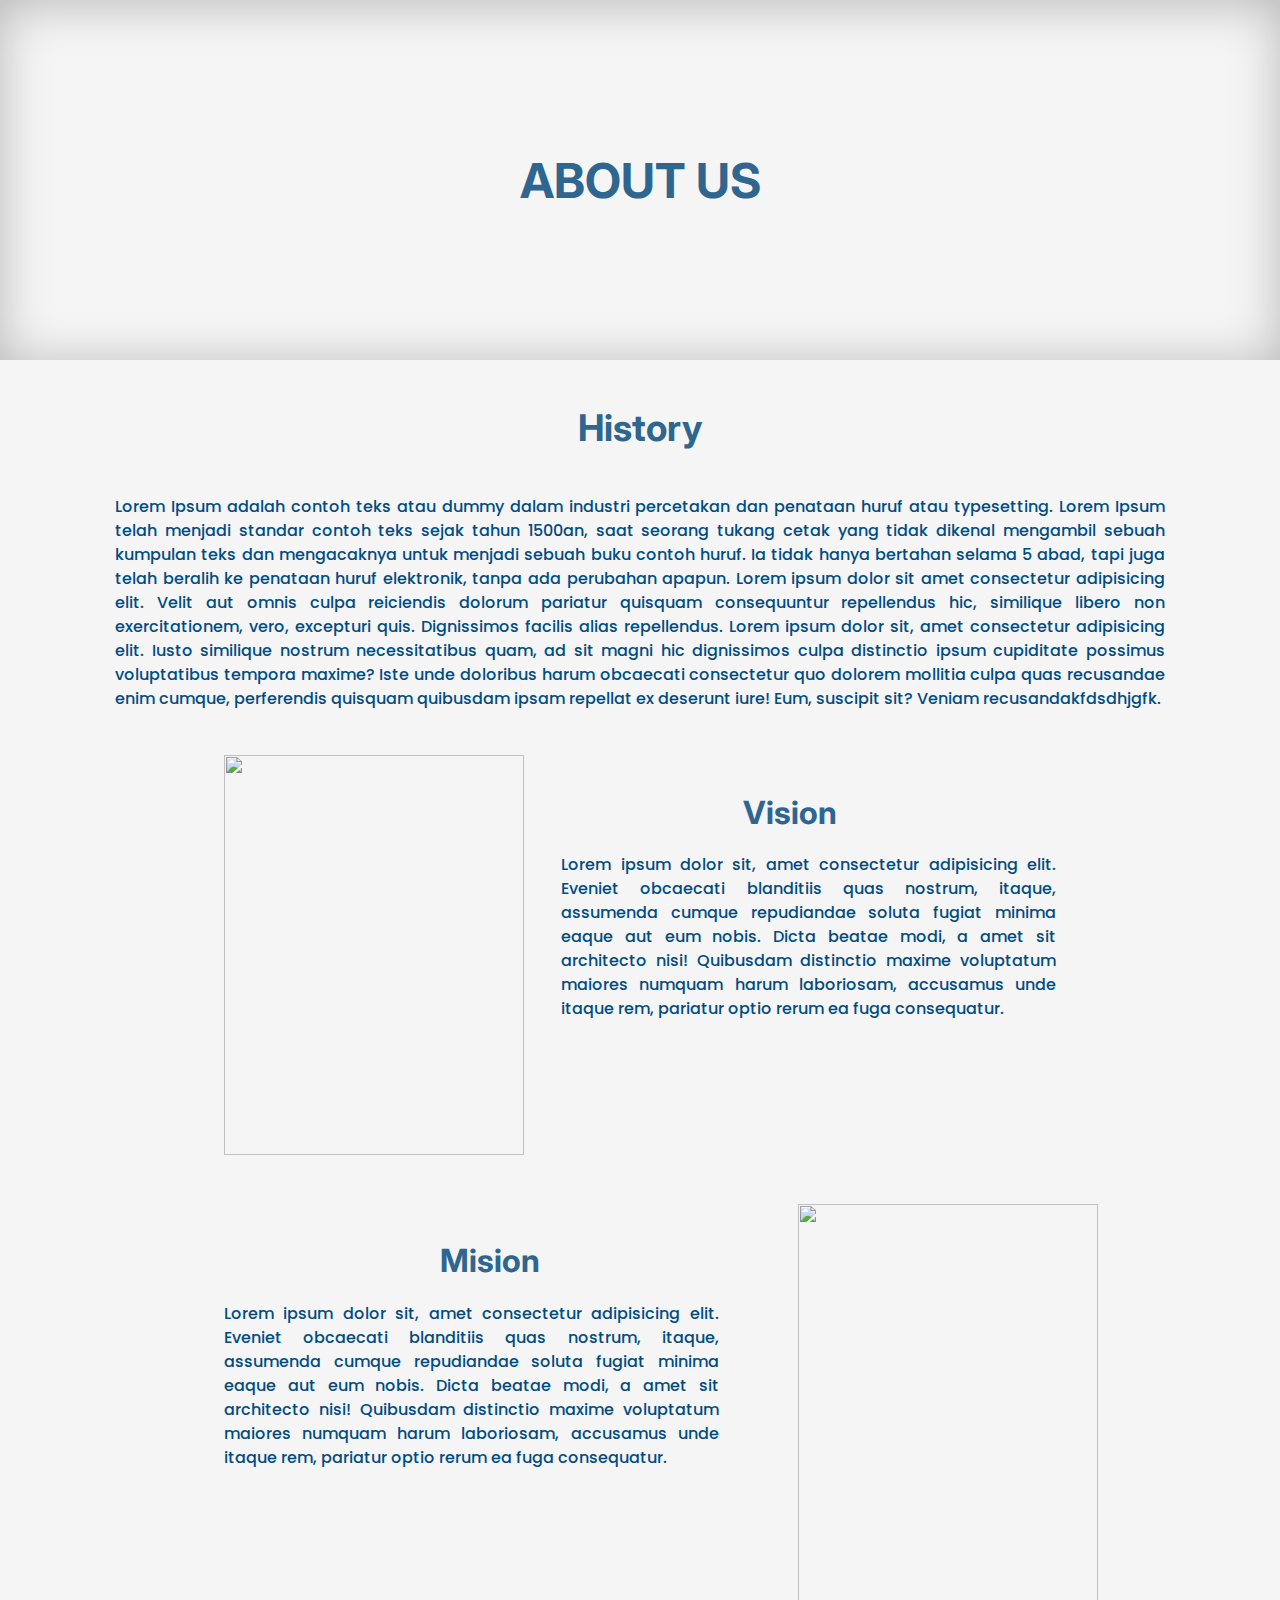
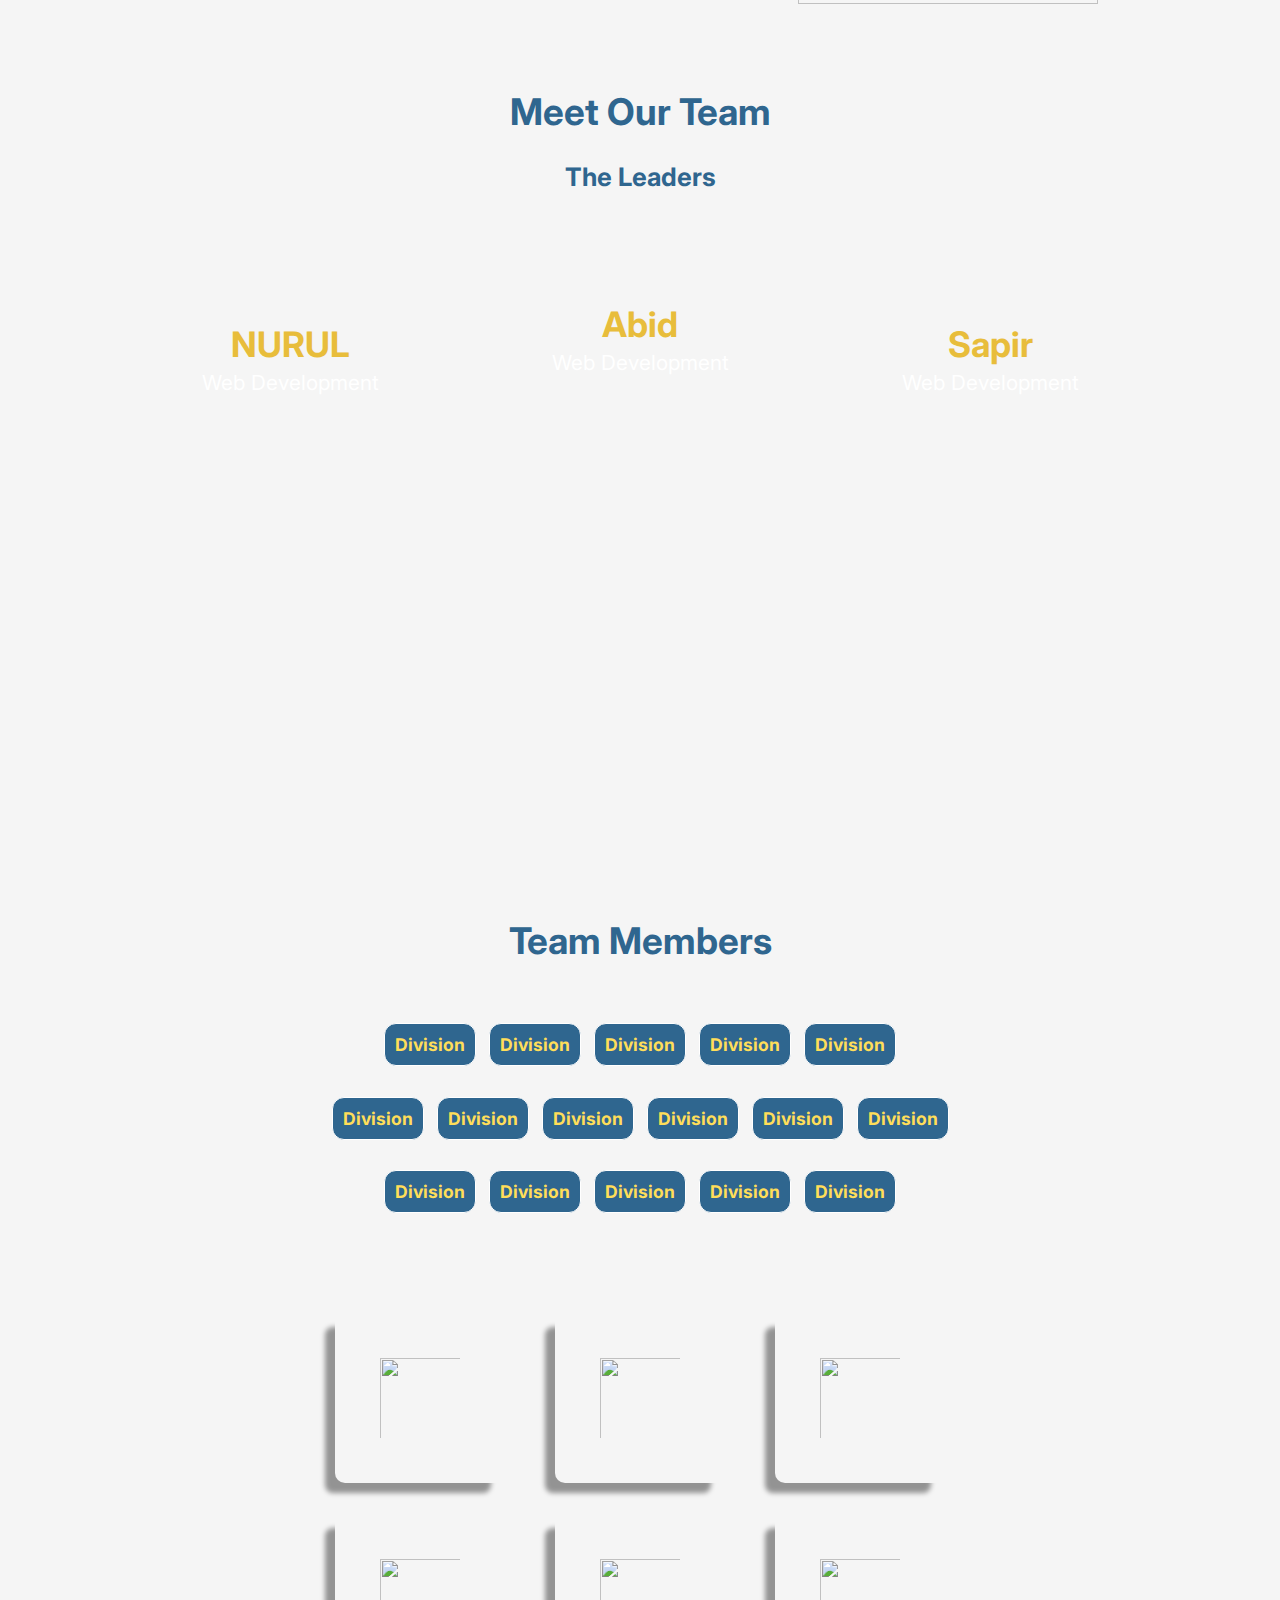
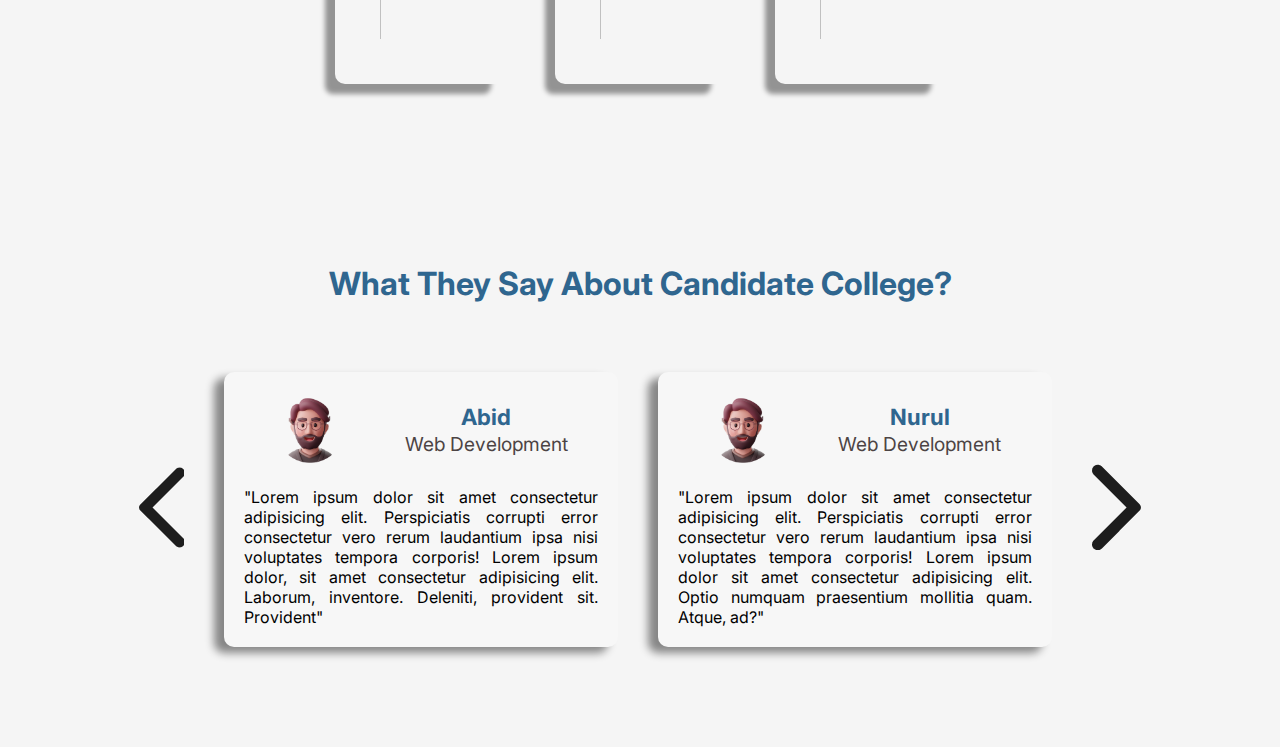
==== About-us/index.html @ 4a1311c4 "perbarui halaman about-us" ====
<!DOCTYPE html>
<html lang="en">
  <head>
    <meta charset="UTF-8" />
    <meta http-equiv="X-UA-Compatible" content="IE=edge" />
    <meta name="viewport" content="width=device-width, initial-scale=1.0" />
    <title>About us</title>
    <link rel="stylesheet" href="./css/about-us.css" />
    <link rel="stylesheet" href="path/to/font-awesome/css/font-awesome.min.css">
  </head>
  <body>
    <section>
      <div class="title">
        <p class="tulisan">ABOUT US</p>
      </div>
    </section>

    <div class="history">
      <p class="judul">History</p>
      <p class="isi-content">
        Lorem Ipsum adalah contoh teks atau dummy dalam industri percetakan dan
        penataan huruf atau typesetting. Lorem Ipsum telah menjadi standar
        contoh teks sejak tahun 1500an, saat seorang tukang cetak yang tidak
        dikenal mengambil sebuah kumpulan teks dan mengacaknya untuk menjadi
        sebuah buku contoh huruf. Ia tidak hanya bertahan selama 5 abad, tapi
        juga telah beralih ke penataan huruf elektronik, tanpa ada perubahan
        apapun. Lorem ipsum dolor sit amet consectetur adipisicing elit. Velit
        aut omnis culpa reiciendis dolorum pariatur quisquam consequuntur
        repellendus hic, similique libero non exercitationem, vero, excepturi
        quis. Dignissimos facilis alias repellendus. Lorem ipsum dolor sit, amet
        consectetur adipisicing elit. Iusto similique nostrum necessitatibus
        quam, ad sit magni hic dignissimos culpa distinctio ipsum cupiditate
        possimus voluptatibus tempora maxime? Iste unde doloribus harum
        obcaecati consectetur quo dolorem mollitia culpa quas recusandae enim
        cumque, perferendis quisquam quibusdam ipsam repellat ex deserunt iure!
        Eum, suscipit sit? Veniam recusandakfdsdhjgfk.
      </p>
    </div>

    <div class="visi">
      <div class="visi-gambar">
        <img src="img/visi.png" alt="" />
      </div>
      <div class="visi-desc">
        <p class="visi-judul">Vision</p>
        <p class="visi-isi">
          Lorem ipsum dolor sit, amet consectetur adipisicing elit. Eveniet
          obcaecati blanditiis quas nostrum, itaque, assumenda cumque
          repudiandae soluta fugiat minima eaque aut eum nobis. Dicta beatae
          modi, a amet sit architecto nisi! Quibusdam distinctio maxime
          voluptatum maiores numquam harum laboriosam, accusamus unde itaque
          rem, pariatur optio rerum ea fuga consequatur.
        </p>
      </div>
    </div>

    <div class="misi">
      <div class="misi-desc">
        <p class="misi-judul">Mision</p>
        <p class="misi-isi">
          Lorem ipsum dolor sit, amet consectetur adipisicing elit. Eveniet
          obcaecati blanditiis quas nostrum, itaque, assumenda cumque
          repudiandae soluta fugiat minima eaque aut eum nobis. Dicta beatae
          modi, a amet sit architecto nisi! Quibusdam distinctio maxime
          voluptatum maiores numquam harum laboriosam, accusamus unde itaque
          rem, pariatur optio rerum ea fuga consequatur.
        </p>
      </div>
      <div class="misi-gambar">
        <img src="img/misi.png" alt="" />
      </div>
    </div>

    <div class="meet-our-team">
      <div class="team-judul">
        <p class="meet-judul">Meet Our Team</p>
        <p class="leaders">The Leaders</p>
      </div>
    

    <div class="team-card">
      <div class="card-pinggir-kiri">
        <div class="card-isi">
          <img src="./img/foto-leaders.png" alt="" class="foto-leaders-pinggir">
          <span class="nama">NURUL</span>
          <span class="divisi">Web Development</span>
        </div>
      </div>
      <div class="card-tengah">
        <div class="card-isi-tengah">
          <img src="./img/nama-leaders-tengah.png" alt="" class="foto-leaders-tengah">
          <span class="nama">Abid</span>
          <span class="divisi">Web Development</span>
        </div>
      </div>
      <div class="card-pinggir-kanan">
        <div class="card-isi">
          <img src="./img/nama-leaders-kanan.png" alt="" class="foto-leaders-pinggir">
          <span class="nama">Sapir</span>
          <span class="divisi">Web Development</span>
        </div>
      </div>
    </div>
  </div>

    <div class="team-members">
      <p class="tm-title">Team Members</p>
      <div class="division-container">
        <ul class="division-name">
          <a href="">Division</a>
          <a href="">Division</a>
          <a href="">Division</a>
          <a href="">Division</a>
          <a href="">Division</a>
        </ul>
        <ul class="division-name-tengah">
          <a href="">Division</a>
          <a href="">Division</a>
          <a href="">Division</a>
          <a href="">Division</a>
          <a href="">Division</a>
          <a href="">Division</a>
        </ul>
        <ul class="division-name">
          <a href="">Division</a>
          <a href="">Division</a>
          <a href="">Division</a>
          <a href="">Division</a>
          <a href="">Division</a>
        </ul>
      </div>
      <div class="foto-team-members">
        <div class="card-foto-1">
          <img src="./img/foto-team-members.png" alt="">
          <img src="./img/foto-team-members.png" alt="">          
          <img src="./img/foto-team-members.png" alt="">
        </div>
        <div class="card-foto-2">
          <img src="./img/foto-team-members.png" alt="">
          <img src="./img/foto-team-members.png" alt="">
          <img src="./img/foto-team-members.png" alt="">
        </div>
      </div>
    </div>

    <div class="testi">
      <p class="testi-title">What They Say About Candidate College?</p>
      <div class="testi-awal">
        <a href=""><img src="./img/next-kiri.png" alt=""></a>
      <div class="testi-container">
        <div class="testi-title-container">
          <div class="img-testi">
          <img src="./img/foto-testi.png" width="70px" alt="">
        </div>
        <div class="judul-testi">
          <h2>Abid</h2>
          <p>Web Development</p>
        </div>
        </div>
        <div class="testi-isi">
          <p>"Lorem ipsum dolor sit amet consectetur adipisicing elit. Perspiciatis corrupti error consectetur vero rerum laudantium ipsa nisi voluptates tempora corporis! Lorem ipsum dolor, sit amet consectetur adipisicing elit. Laborum, inventore. Deleniti, provident sit. Provident"

          </p>
        </div>
      </div>
    
    
    <div class="testi-container">
      <div class="testi-title-container">
        <div class="img-testi">
        <img src="./img/foto-testi.png" width="70px" alt="">
      </div>
      <div class="judul-testi">
        <h2>Nurul</h2>
        <p>Web Development</p>
      </div>
      </div>
      <div class="testi-isi">
        <p>"Lorem ipsum dolor sit amet consectetur adipisicing elit. Perspiciatis corrupti error consectetur vero rerum laudantium ipsa nisi voluptates tempora corporis! Lorem ipsum dolor sit amet consectetur adipisicing elit. Optio numquam praesentium mollitia quam. Atque, ad?"</p>
      </div>
    </div>
    <a href=""><img src="./img/next-kanan.png" alt=""></a>
  </div>


  </body>
</html>
---- About-us/css/about-us.css ----
@import url("https://fonts.googleapis.com/css2?family=Inter:wght@400;700;800&family=Poppins:wght@500&display=swap");

* {
  margin: 0;
  padding: 0;
  box-sizing: border-box;
  text-decoration: none;
  list-style: none;
}

body {
  background-color: #f5f5f5;
}

.title {
  background-image: url(../img/about-us.png);
  background-size: cover;
  height: 40vh;
  width: 100%;
  background-position: center;
  background-repeat: no-repeat;
  left: 0px;
  top: 0px;
  box-shadow: inset 0px 4px 50px rgba(0, 0, 0, 0.25);
}

.title .tulisan {
  display: flex;
  width: 100%;
  height: 40vh;
  justify-content: center;
  align-items: center;
  font-family: "Inter", sans-serif;
  font-style: normal;
  font-weight: 700;
  color: #2f668f;
  font-size: 3em;
}

.history {
  display: flex;
  flex-direction: column;
  width: 100%;
}

.history .judul {
  font-family: "Inter";
  font-style: normal;
  font-weight: 700;
  color: #2f668f;
  justify-content: center;
  align-items: center;
  display: flex;
  font-size: 2.3em;
  margin: 3.5% auto;
}

.history .isi-content {
  display: flex;
  text-align: justify;
  margin: auto 9%;
  line-height: 1.5rem;
  color: #004c84;
  font-family: poppins;
  font-weight: 500;
}

.visi,
.misi {
  display: flex;
  width: 65%;
  margin: 3.5% auto;
}

.visi .visi-gambar img {
  width: 300px;
  height: 400px;
}

.visi-desc .visi-judul,
.misi-judul {
  font-family: "Inter";
  font-style: normal;
  font-weight: 700;
  font-size: 2em;
  color: #2f668f;
  justify-content: center;
  align-items: center;
  display: flex;
  margin-top: 7%;
  margin-bottom: 4%;
}

.visi-desc .visi-isi {
  font-family: "Poppins";
  font-style: normal;
  font-weight: 500;
  text-align: justify;
  color: #004c84;
  margin-left: 7%;
  line-height: 1.5rem;
}

.misi-isi {
  font-family: "Poppins";
  font-style: normal;
  font-weight: 500;
  text-align: justify;
  color: #004c84;
  margin-right: 7%;
  line-height: 1.5rem;
}

.misi .misi-gambar img {
  width: 300px;
  height: 400px;
  margin-left: 14%;
}

.meet-our-team {
  max-width: 80%;
  margin: auto;
  margin-bottom: 5%;
}

.team-judul {
  display: flex;
  justify-content: center;
  align-items: center;
  flex-direction: column;
}

.meet-judul {
  font-family: "Inter";
  font-style: normal;
  font-weight: 700;
  color: #2f668f;
  justify-content: center;
  align-items: center;
  display: flex;
  font-size: 2.3em;
  margin-top: 3.5%;
}

.leaders {
  font-family: "Inter";
  font-style: normal;
  font-weight: 700;
  color: #2f668f;
  justify-content: center;
  align-items: center;
  display: flex;
  font-size: 1.6em;
  margin-top: 2.7%;
  margin-bottom: 4%;
}

.team-card {
  display: flex;
  align-items: center;
  justify-content: center;
  gap: 25px;
}

.team-card .card-pinggir-kiri {
  background-image: url(../img/team-pinggir.png);
  background-size: contain;
  background-repeat: no-repeat;
  background-position: center;
  width: 300px;
  height: 500px;
}

.team-card .card-tengah {
  background-image: url(../img/team-tengah.png);
  background-size: contain;
  background-repeat: no-repeat;
  background-position: center;
  width: 350px;
  height: 540px;
}

.team-card .card-pinggir-kanan {
  background-image: url(../img/team-pinggir.png);
  background-size: contain;
  background-repeat: no-repeat;
  background-position: center;
  width: 300px;
  height: 500px;
}

.foto-leaders-pinggir {
  width: 150px;
  padding-top: 30px;
  padding-bottom: 40px;
}

.foto-leaders-tengah {
  width: 200px;
  padding-top: 30px;
  padding-bottom: 40px;
}

.card-isi {
  display: flex;
  flex-direction: column;
  align-items: center;
  height: 500px;
}
.card-isi-tengah {
  display: flex;
  flex-direction: column;
  align-items: center;
  height: 540px;
}

.nama {
  font-family: "Inter";
  font-style: normal;
  font-weight: 700;
  font-size: 2.2em;
  color: #e8bd3b;
}

.divisi {
  font-family: "Inter";
  font-style: normal;
  font-weight: 400;
  font-size: 1.3em;
  line-height: 36px;
  color: #ffffff;
}

.team-members {
  display: flex;
  max-width: 90%;
  /* background-color: #2f668f; */
  margin: auto;
  justify-content: center;
  flex-direction: column;
  align-items: center;
}

.tm-title {
  font-family: Inter;
  font-weight: 700;
  text-align: left;
  color: #2f668f;
  font-size: 2.3em;
  margin: 7% 0 2.5% 0;
}

.division-name {
  margin-top: 5%;
  margin-bottom: 5%;
  gap: 13px;
  display: flex;
  justify-content: center;
  align-items: center;
}

.division-name a {
  font-family: "Inter";
  font-style: normal;
  font-weight: 700;
  color: #ffde59;
  background: #2f668f;
  border: 1px solid #ffffff;
  border-radius: 12px;
  padding: 10px;
  font-size: 1.1em;
}

.division-name-tengah {
  gap: 13px;
  display: flex;
  justify-content: center;
  align-items: center;
}

.division-name-tengah a {
  font-family: "Inter";
  font-style: normal;
  font-weight: 700;
  color: #ffde59;
  background: #2f668f;
  border: 1px solid #ffffff;
  border-radius: 12px;
  padding: 10px;
  font-size: 1.1em;
}

.foto-team-members {
  margin-top: 6%;
  margin-bottom: 6%;
}

.card-foto-1,
.card-foto-2 {
  margin-bottom: 5%;
  gap: 50px;
  display: flex;
}

.card-foto-1 img,
.card-foto-2 img {
  width: 170px;
  height: 170px;
  padding: 45px;
  display: flex;
  align-items: center;
  justify-content: center;
  border-radius: 10px;
  box-shadow: -12px 12px 5px -2px rgba(0, 0, 0, 0.4);
  -webkit-box-shadow: -12px 12px 5px -2px rgba(0, 0, 0, 0.4);
  -moz-box-shadow: -12px 12px 5px -2px rgba(0, 0, 0, 0.4);
}

.card-foto-1 img:hover,
.card-foto-2 img:hover {
  background-image: url(../img/foto-members-hover.png);
  background-position: center;
  background-repeat: no-repeat;
  background-size: 170px;
  border-radius: 15px;
}

.testi {
  display: flex;
  max-width: 90%;
  /* background-color: #2f668f; */
  margin: auto;
  justify-content: center;
  flex-direction: column;
  align-items: center;
}

.testi-awal {
  display: flex;
  max-width: 90%;
  /* background-color: #2f668f; */
  margin: auto;
  justify-content: center;
  flex-direction: row;
  align-items: center;
  gap: 40px;
  margin-bottom: 100px;
}

.testi-title {
  font-family: Inter;
  font-weight: 700;
  text-align: left;
  color: #2f668f;
  font-size: 2em;
  margin: 7% 0 6% 0;
}

.testi-container {
  max-width: 38%;
  display: flex;
  align-items: center;
  justify-content: center;
  flex-direction: column;
  background-color: #F7F7F7;
  border-radius: 10px;
  padding: 20px;
  box-shadow: -10px 6px 8px 0px rgba(0, 0, 0, 0.45);
  -webkit-box-shadow: -10px 6px 8px 0px rgba(0, 0, 0, 0.45);
  -moz-box-shadow: -10px 6px 8px 0px rgba(0, 0, 0, 0.45);
}

.testi-title-container {
  flex-direction: row;
  display: flex;
  align-items: center;
  justify-content: space-evenly;
  gap: 60px;
  padding-bottom: 20px;
}

.judul-testi h2 {
  font-family: Inter;
  font-weight: 700;
  text-align: left;
  color: #2f668f;
  font-size: 1.4em;
  text-align: center;
  line-height: 30px;
}

.judul-testi p {
  font-family: "Inter";
  font-style: normal;
  font-weight: 400;
  font-size: 1.2em;
  color: #4c4444;
}

.testi-isi p {
  font-family: "Inter";
  font-style: normal;
  font-weight: 400;
  font-size: 1em;
  color: black;
  text-align: justify;
}
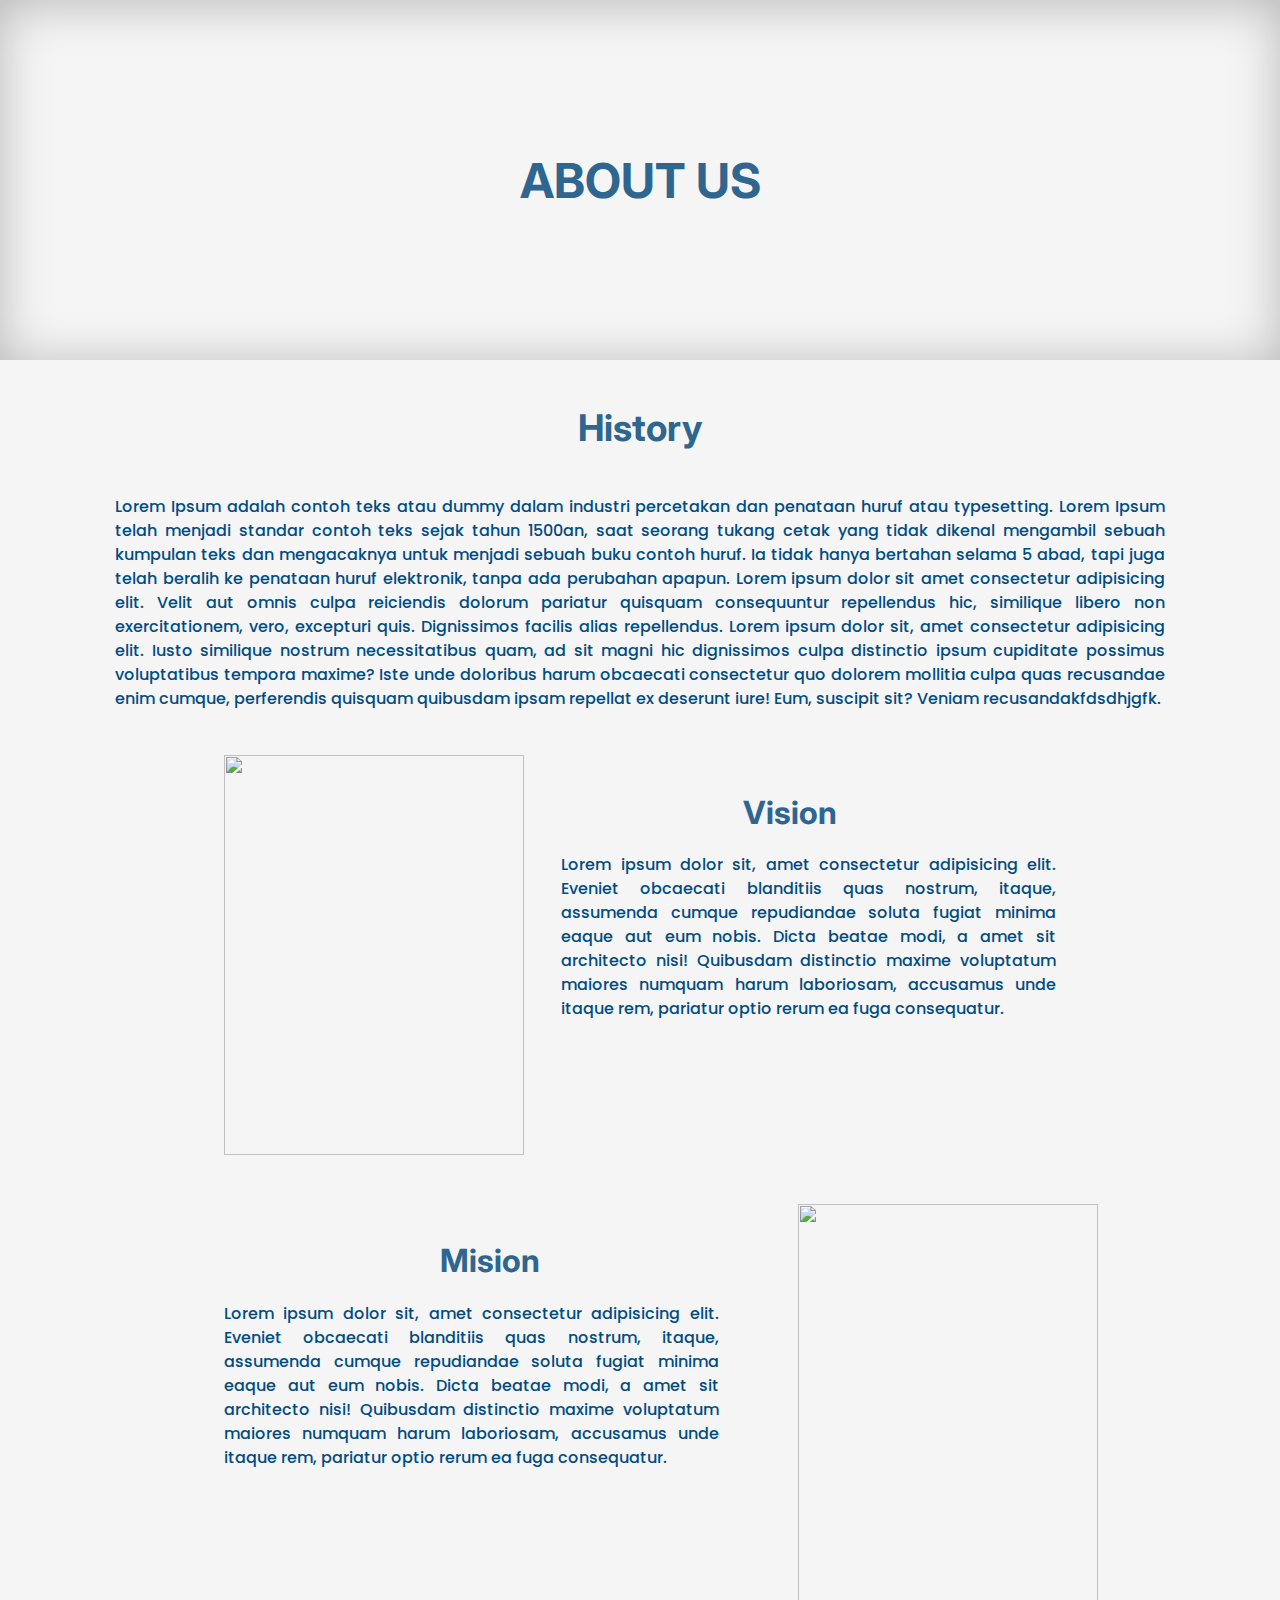
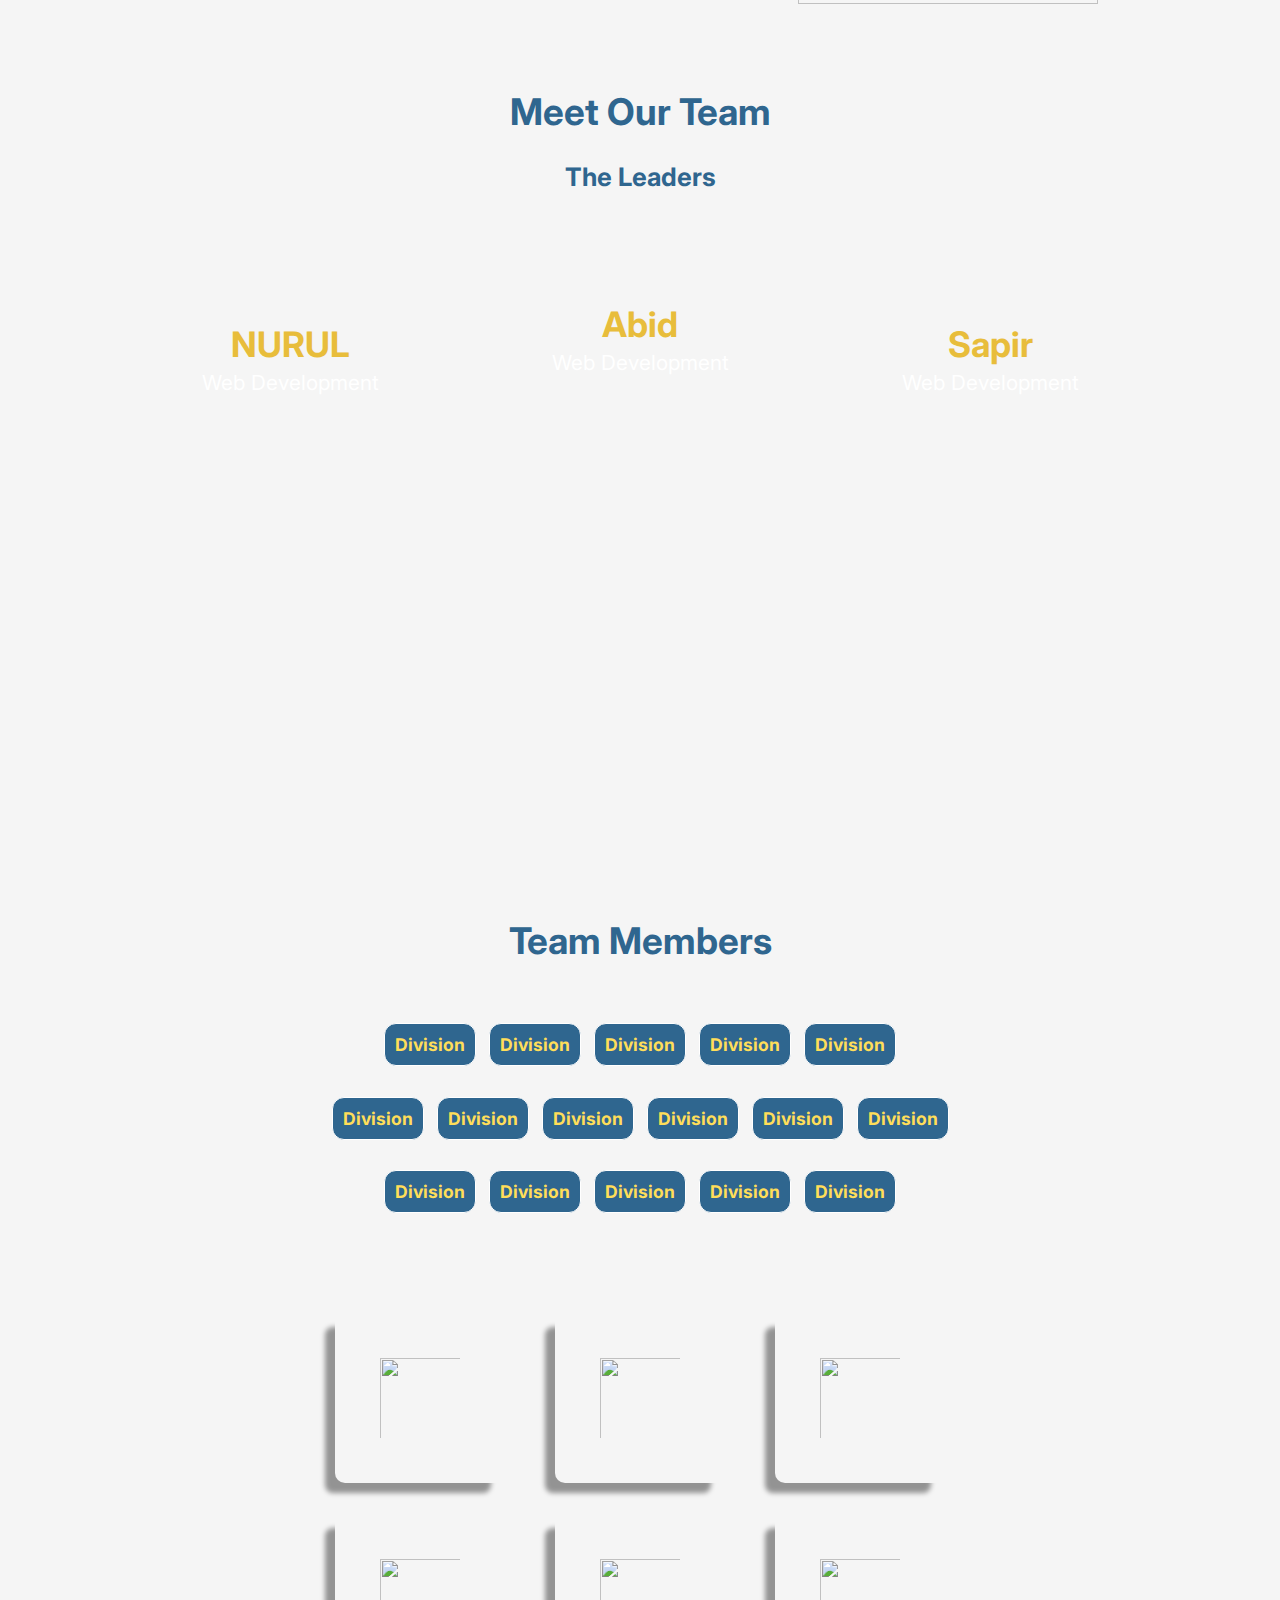
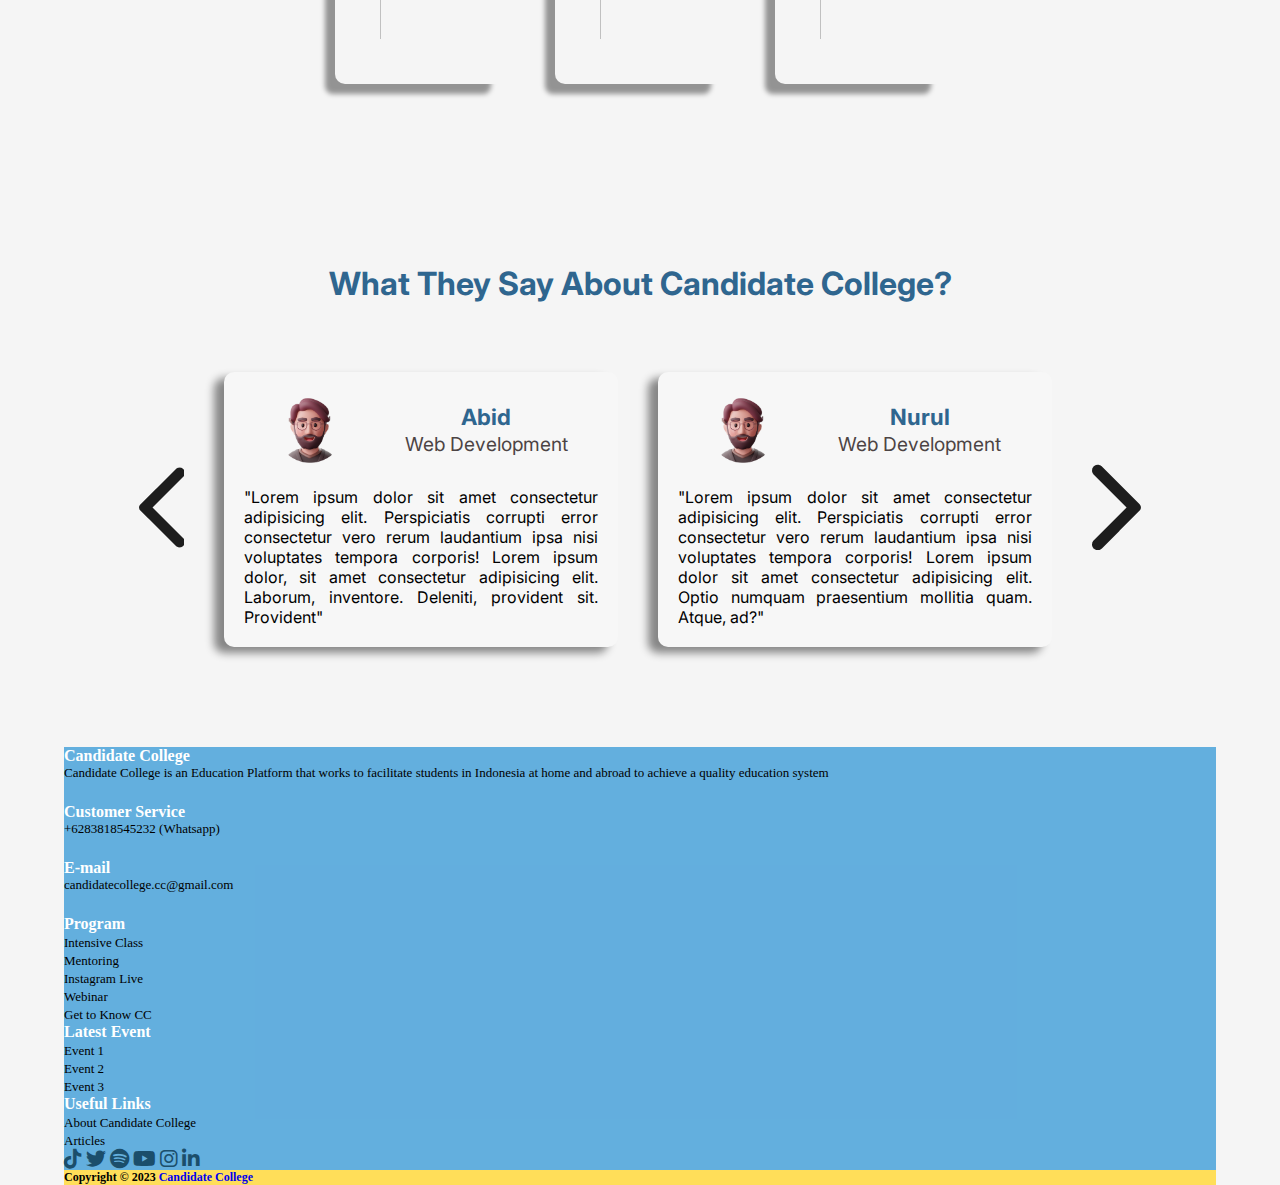
==== commit c6f0ad76: "tambah footer di halaman about-us" ====
--- a/About-us/index.html
+++ b/About-us/index.html
@@ -5,6 +5,9 @@
     <meta http-equiv="X-UA-Compatible" content="IE=edge" />
     <meta name="viewport" content="width=device-width, initial-scale=1.0" />
     <title>About us</title>
+    <link href="https://cdn.jsdelivr.net/npm/bootstrap@5.3.0-alpha3/dist/css/bootstrap.min.css" rel="stylesheet" integrity="sha384-KK94CHFLLe+nY2dmCWGMq91rCGa5gtU4mk92HdvYe+M/SXH301p5ILy+dN9+nJOZ" crossorigin="anonymous">
+  <link href="https://cdnjs.cloudflare.com/ajax/libs/mdb-ui-kit/6.2.0/mdb.min.css" rel="stylesheet" />
+  <link rel="stylesheet" href="https://cdnjs.cloudflare.com/ajax/libs/font-awesome/6.1.2/css/all.min.css" />
     <link rel="stylesheet" href="./css/about-us.css" />
     <link rel="stylesheet" href="path/to/font-awesome/css/font-awesome.min.css">
   </head>
@@ -182,6 +185,84 @@
     <a href=""><img src="./img/next-kanan.png" alt=""></a>
   </div>
 
+  <footer class="text-center text-lg-start " style="background-color: #5EACDDF7;">
+    <div class="container pt-6">
+        <div class="row">
+
+            <div class="col-lg-5 col-md-6 mb-4 mb-md-0 ">
+                <div class="ftr-content">
+                <h5 class="mb-4 ftr-title"> Candidate College</h5>
+                <p class="ftr-p ">Candidate College is an Education Platform that works to facilitate students in Indonesia at home and abroad to achieve a quality education system</p>
+                </div>
+                <div class="ftr-content">
+                    <h5 class="mb-4 ftr-title"> Customer Service</h5>
+                    <p class="ftr-p">+6283818545232 (Whatsapp)</p>
+                </div>
+                <div class="ftr-content">
+                    <h5 class="mb-4 ftr-title"> E-mail</h5>
+                    <p class="ftr-p">candidatecollege.cc@gmail.com</p>
+                </div>
+            </div>
+            <div class="col-lg-2 col-md-6 mb-4 mb-md-0">
+                <h5 class="mb-4 ftr-title">Program</h5>
+                <p>
+                    <a href="#" class="ftr-p" style= "text-decoration: none; "> Intensive Class</a>
+                </p>
+                <p>
+                    <a href="#" class="ftr-p" style= "text-decoration: none; "> Mentoring</a>
+                </p>
+                <p>
+                    <a href="#" class="ftr-p" style= "text-decoration: none; "> Instagram Live</a>
+                </p>
+                <p>
+                    <a href="#" class="ftr-p" style= "text-decoration: none; "> Webinar</a>
+                </p>
+                <p>
+                    <a href="#" class="ftr-p" style= "text-decoration: none; "> Get to Know CC</a>
+                </p>
+            </div>
+            <div class="col-lg-2 col-md-6 mb-4 mb-md-0">
+                <h5 class="mb-4 ftr-title"> Latest Event</h5>
+                <p>
+                    <a href="#" class="ftr-p" style= "text-decoration: none; "> Event 1</a>
+                </p>
+                <p>
+                    <a href="#" class="ftr-p" style= "text-decoration: none; "> Event 2</a>
+                </p>
+                <p>
+                    <a href="#" class="ftr-p" style= "text-decoration: none; "> Event 3</a>
+                </p>
+            </div>
+            <div class="col-lg-3 col-md-6 mb-4 mb-md-0">
+                <h5 class="mb-4 ftr-title">Useful Links</h5>
+                <p>
+                    <a href="#" class="ftr-p" style= "text-decoration: none; "> About Candidate College</a>
+                </p>
+                <p>
+                    <a href="#" class="ftr-p" style= "text-decoration: none; "> Articles</a>
+                </p>
+            </div>
+            <div class="mb-4 socmed-btn">
+                <a class="m-2" href="#!" role="button"><i class="fa-brands fa-tiktok" style="color: #1B4E6B; font-size: 1.25rem;"></i></a>
+                <a class="m-2" href="#!"role="button"><i class="fa-brands fa-twitter" style="color: #1B4E6B; font-size: 1.25rem;"></i></a>
+                <a class="m-2" href="#!"role="button"><i class="fa-brands fa-spotify" style="color: #1B4E6B; font-size: 1.25rem;"></i></a>
+                <a class="m-2" href="#!"role="button"><i class="fa-brands fa-youtube" style="color: #1B4E6B; font-size: 1.25rem;"></i></a>
+                <a class="m-2" href="#!"role="button"><i class="fa-brands fa-instagram" style="color: #1B4E6B; font-size: 1.25rem;"></i></a>
+                <a class="m-2" href="#!" role="button"><i class="fa-brands fa-linkedin-in" style="color: #1B4E6B; font-size: 1.25rem;"></i></a>
+                </div>
+        </div>
+    </div>
+    <div class="text-center p-2 txt-copy" style="background-color: #ffde59;">
+      Copyright &copy; 2023
+      <a class="text-dark" href="https://candidatecollegeind.com/">Candidate College</a>
+    </div>
+  </footer>
+
+  <script src="../Program/Assets/program.js"></script>
+    <script src="https://cdn.jsdelivr.net/npm/bootstrap@5.3.0-alpha1/dist/js/bootstrap.bundle.min.js"
+      integrity="sha384-w76AqPfDkMBDXo30jS1Sgez6pr3x5MlQ1ZAGC+nuZB+EYdgRZgiwxhTBTkF7CXvN"
+      crossorigin="anonymous"></script>
+
 
   </body>
 </html>
--- a/About-us/css/about-us.css
+++ b/About-us/css/about-us.css
@@ -6,6 +6,7 @@
   box-sizing: border-box;
   text-decoration: none;
   list-style: none;
+  scroll-behavior: smooth;
 }
 
 body {
@@ -404,4 +405,33 @@
   font-size: 1em;
   color: black;
   text-align: justify;
+}
+
+
+/*FOOTER*/
+
+footer {
+  min-width: 100%;
+}
+
+.ftr-content{
+  padding-bottom:  22px;
+}
+
+.ftr-title{
+  font-size: 16px;
+  font-weight: 600;
+  color: #fff;
+}
+
+.ftr-p{
+  font-size: 13px;
+  font-weight: 400;
+  color: black;
+}
+
+.txt-copy{
+  color: black;
+  font-weight: 600;
+  font-size: 12px;
 }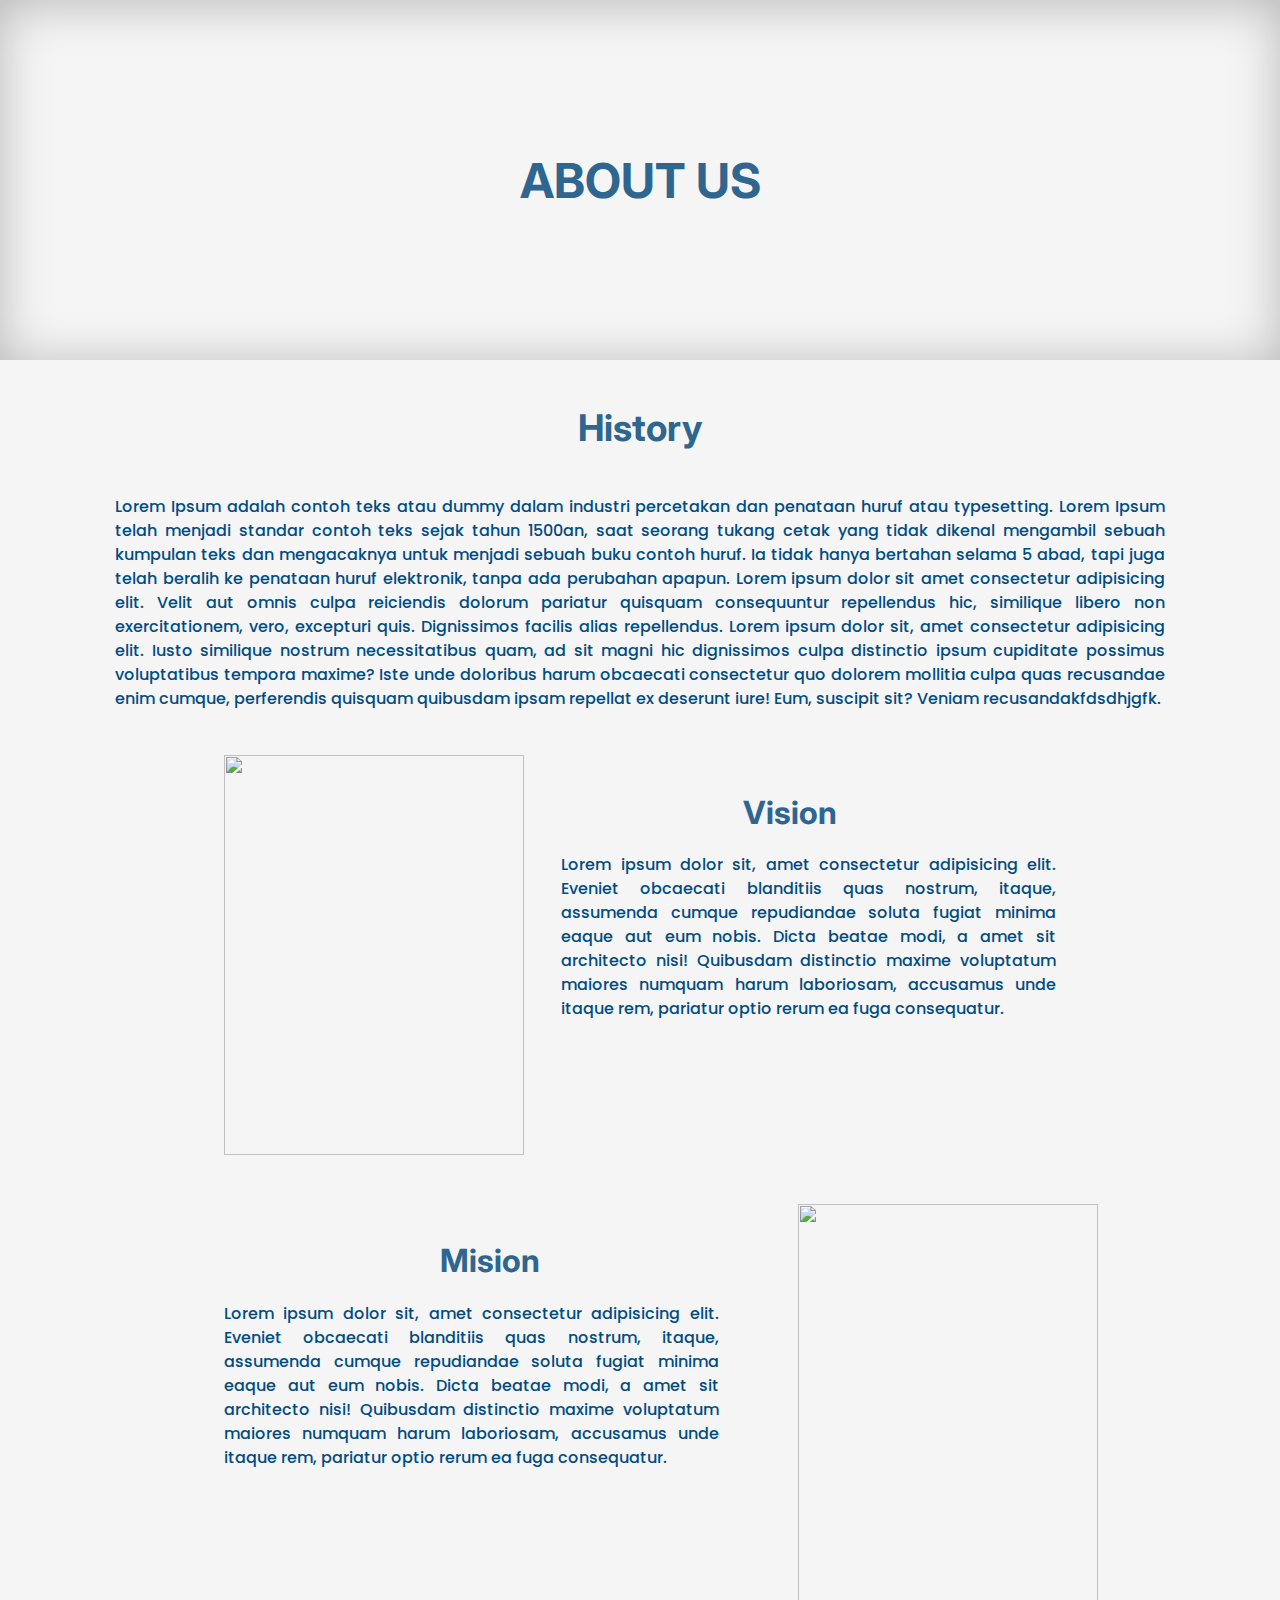
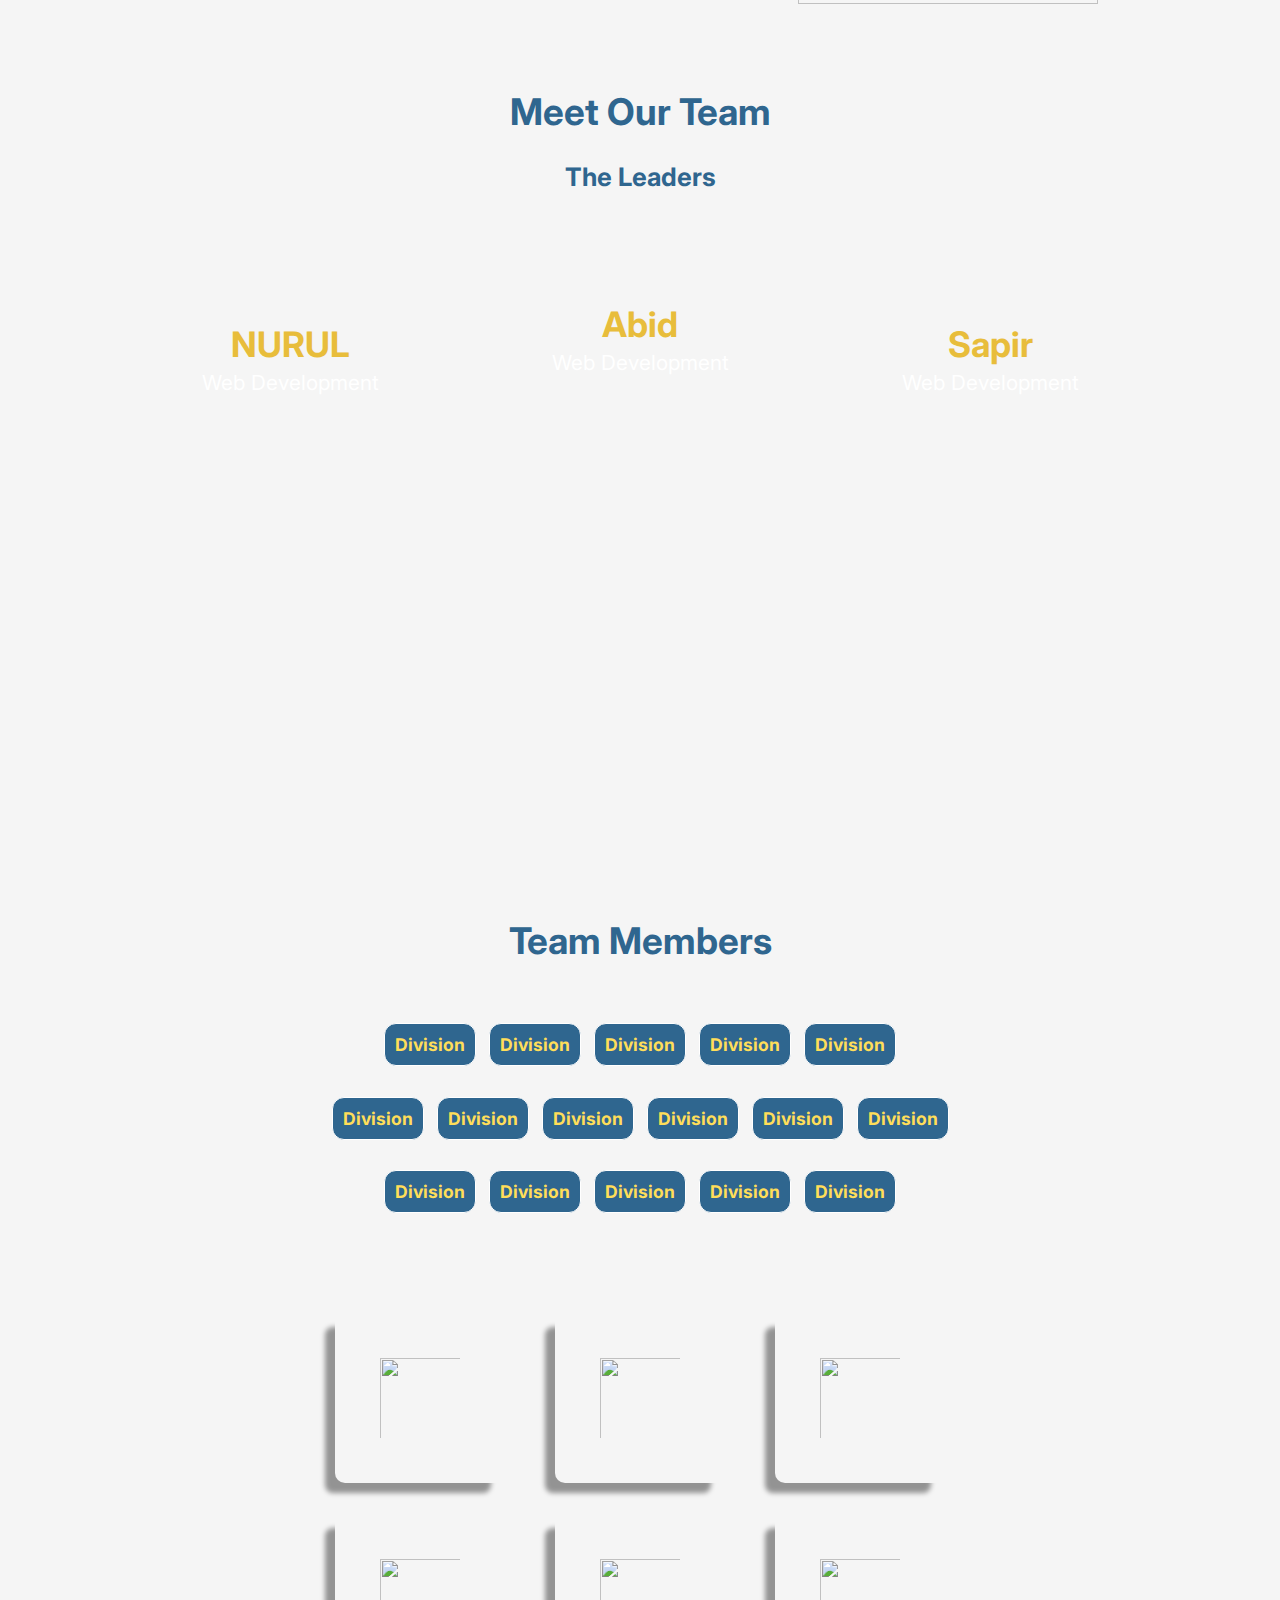
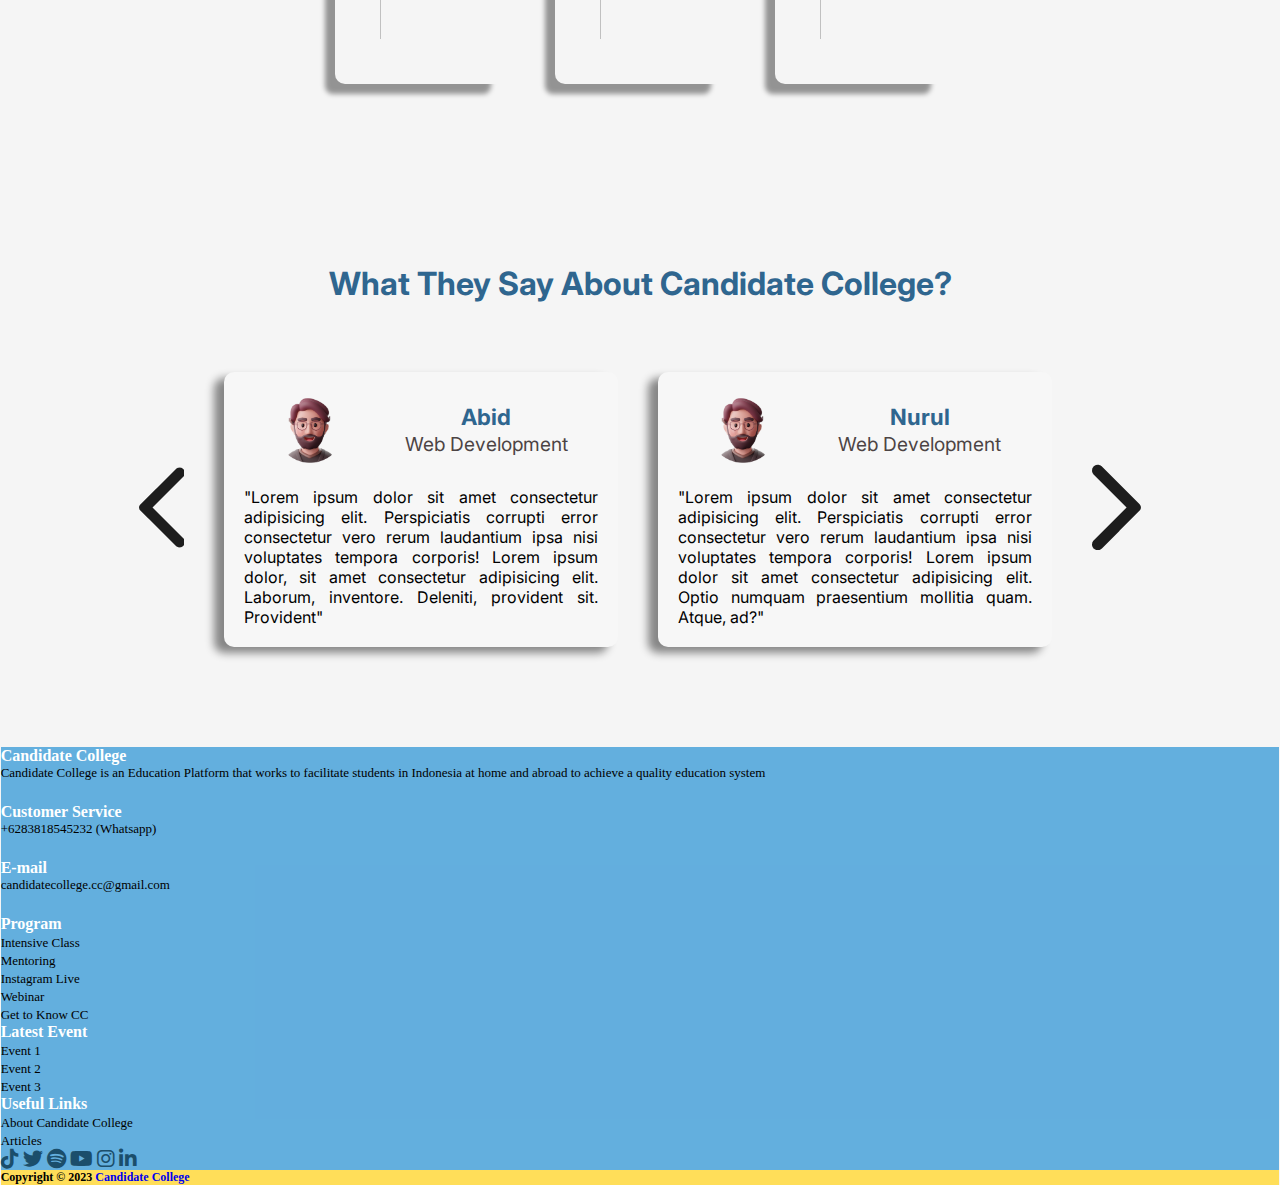
==== commit 6f32bb09: "tambah footer di about us" ====
--- a/About-us/index.html
+++ b/About-us/index.html
@@ -185,8 +185,9 @@
     <a href=""><img src="./img/next-kanan.png" alt=""></a>
   </div>
 
-  <footer class="text-center text-lg-start " style="background-color: #5EACDDF7;">
-    <div class="container pt-6">
+
+  <footer class="text-center text-lg-start" style="background-color: #5EACDDF7; width: 111%;">
+    <div class="container pt-4">
         <div class="row">
 
             <div class="col-lg-5 col-md-6 mb-4 mb-md-0 ">
@@ -258,11 +259,12 @@
     </div>
   </footer>
 
-  <script src="../Program/Assets/program.js"></script>
-    <script src="https://cdn.jsdelivr.net/npm/bootstrap@5.3.0-alpha1/dist/js/bootstrap.bundle.min.js"
-      integrity="sha384-w76AqPfDkMBDXo30jS1Sgez6pr3x5MlQ1ZAGC+nuZB+EYdgRZgiwxhTBTkF7CXvN"
-      crossorigin="anonymous"></script>
-
+
+
+  <script src="./Assets/program.js"></script>
+  <script src="https://cdn.jsdelivr.net/npm/bootstrap@5.3.0-alpha1/dist/js/bootstrap.bundle.min.js"
+    integrity="sha384-w76AqPfDkMBDXo30jS1Sgez6pr3x5MlQ1ZAGC+nuZB+EYdgRZgiwxhTBTkF7CXvN"
+    crossorigin="anonymous"></script>
 
   </body>
 </html>
--- a/About-us/css/about-us.css
+++ b/About-us/css/about-us.css
@@ -408,12 +408,6 @@
 }
 
 
-/*FOOTER*/
-
-footer {
-  min-width: 100%;
-}
-
 .ftr-content{
   padding-bottom:  22px;
 }
